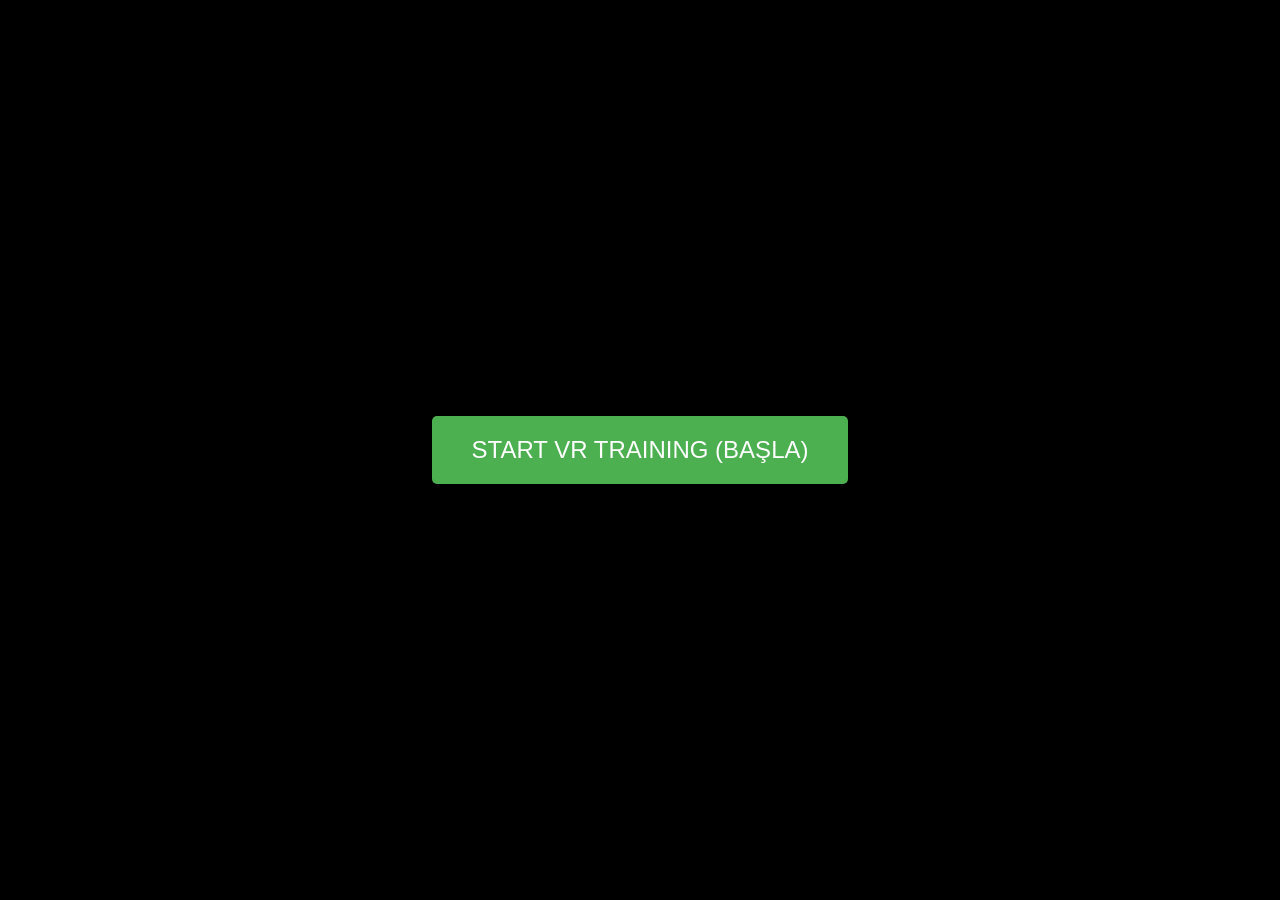
==== index.html @ 863979d7 "Add files via upload" ====
<!doctype html>
<html lang="en">
  <head>
    <meta charset="UTF-8" />
    <meta name="viewport" content="width=device-width, initial-scale=1.0, user-scalable=no" />
	<title>VR Shooting Simulator</title>
	<style>
	body { margin: 0; overflow: hidden; background: #000; font-family: sans-serif; }
	canvas { display: block; width: 100vw; height: 100vh; }
	#overlay { position: absolute; top: 0; left: 0; width: 100%; height: 100%; display: flex; 
justify-content: center; align-items: center;  background: rgba(0,0,0,0.8); color: white; z-index: 10; }
	button {
padding: 20px 40px; font-size: 24px; cursor: pointer; background: #4CAF50; color: white; border: none; 
border-radius: 5px; }
	</style>
  </head>

  <body>
    <div id="overlay">
	<button onclick="startVR()">START VR TRAINING (BAŞLA)</button>
    </div>
    
    <canvas id="gameCanvas"></canvas>

    <script>
	let shootInterval = null;
	const canvas = document.getElementById("gameCanvas");
	const ctx = canvas.getContext("2d", { willReadFrequently: true});
	
	const T10_CONFIG = { x: 960, y: 540 };
	let gyro = { x: 0, y: 0 };
	let isRunning = false;

	let ammo = 30;
	let score = 0;
	let targets = [{ x: 200, y: 100, alive: true}, { x: -300, y: 50, alive: true}, { x: 0, y: -150, alive: true}];

	const ASSETS = {
	   bg: new Image(),
	   bulletMark: new Image(),
	   gunshot: new Audio("ak74_shot.mp3") };
	ASSETS.bg.src = "iceland.jpg";
	ASSETS.bg.onload = () => {
	  console.log("Surat ustunlikli yuklendi!"); };
	ASSETS.bg.onerror = () => {
	  console.error("Surat tapylmady!"); };
	ASSETS.bulletMark.src = "bullet_mark.png";

	function resize() {
	   canvas.width = window.innerWidth;
	   canvas.height = window.innerHeight; }
	window.addEventListener('resize', resize);
	resize();

	async function startVR() {
		if (window.DeviceOrientationEvent && DeviceOrientationEvent.requestPermission) {
		DeviceOrientationEvent.requestPermission().then(response => {
		if (response == 'granted') {
		}
	}).catch(console.error); }

		document.getElementById("overlay").style.display = "none";
		isRunning = true;
		window.addEventListener('deviceorientation', (event) =>
	{
		if (!isRunning) return;

		let x, y;

		if (window.innerWidth > window.innerHeight) {

		x = (event.beta - 45) * 12;
		y = -event.gamma * 12; } else {

		x = event.gamma * 12;
		y = (event.beta - 45) * 12; }

		gyro.x = x;
		gyro.y = y; 
}, true);

		animate(); }

	function fire() {
		if (!isRunning || ammo <= 0) {
			if (ammo <= 0)
		console.log("Recharge! (Perezaryadka!)"); return; }

	ammo--;
		ASSETS.gunshot.currentTime = 0;
		ASSETS.gunshot.play();
		gyro.y -= 4; 

	targets.forEach(t => {
		if (t.alive) {
	let dist = Math.sqrt(Math.pow(t.x - gyro.x, 2) + Math.pow(t.y - gyro.y, 2));
		if (dist < 40) {
		t.alive = false;
		score++;
		console.log("HIT! Score: " + score); }
		}
	});
}
	const startShooting = (e) => {
		if (!isRunning) return;
		fire();
		shootInterval = setInterval(fire, 110); };

	const stopShooting = () => {
		clearInterval(shootInterval); };

	window.addEventListener('mousedown', startShooting);
	window.addEventListener('mouseup', stopShooting);

	window.addEventListener('touchstart', startShooting);
	window.addEventListener('touchend', stopShooting);

	function drawScene(offsetX, eyeOffset) {
	const viewX = (typeof gyro !== 'undefined' && gyro.x) ? gyro.x : 0;
	const viewY = (typeof gyro !== 'undefined' && gyro.y) ? gyro.y : 0;

	letviewX = gyro.x || 0;
	letviewY = gyro.y || 0;

		const w = canvas.width / 2;
		const h = canvas.height;

		ctx.save();
		ctx.beginPath();
		ctx.rect(offsetX, 0, w, h);
		ctx.clip();

	const z = 1.5;

	ctx.drawImage(ASSETS.bg, offsetX - (w * z - w) / 2 + viewX + eyeOffset,
	-(h * z - h) / 2 + viewY,
	w * z, h * z );

	targets.forEach(t => {
	if (t.alive) {
	  ctx.fillStyle = "white";
	  ctx.strokeStyle = "red";
	  ctx.lineWidth = 5;

	let tx = offsetX + w/2 + t.x - viewX;
	let ty = h/2 + t.y - viewY;

	ctx.beginPath();
	ctx.arc(tx, ty, 20, 0, Math.PI * 2);
	ctx.fill();
	ctx.stroke(); }
});

	ctx.fillStyle = "red";
	ctx.beginPath();
	ctx.arc(offsetX + w / 2, h / 2, 5, 0, Math.PI * 2);
	ctx.fill();

	ctx.fillStyle = "yellow";
	ctx.font = "20px Arial";
	ctx.fillText("AMMO: " + ammo, offsetX + 20, 40);
	ctx.fillText("SCORE: " + score, offsetX + 20, 70);

	ctx.restore();
	}

	
	
	function animate() {
		if (!isRunning) return;
		ctx.clearRect(0, 0, canvas.width, canvas.height);

	drawScene(0, -8);
	drawScene(canvas.width / 2, 8);

	ctx.fillStyle = "black";
	ctx.fillRect(canvas.width / 2 - 2, 0, 4, canvas.height);

	requestAnimationFrame(animate);
	}
	
	window.addEventListener('mousemove', (e) => {
	  if (isRunning) {
	  gyro.x = (e.clientX - window.innerWidth / 2) * 1;
	  gyro.y = (e.clientY - window.innerHeight / 2) * 1; }
	});

    </script>
  </body>
</html>
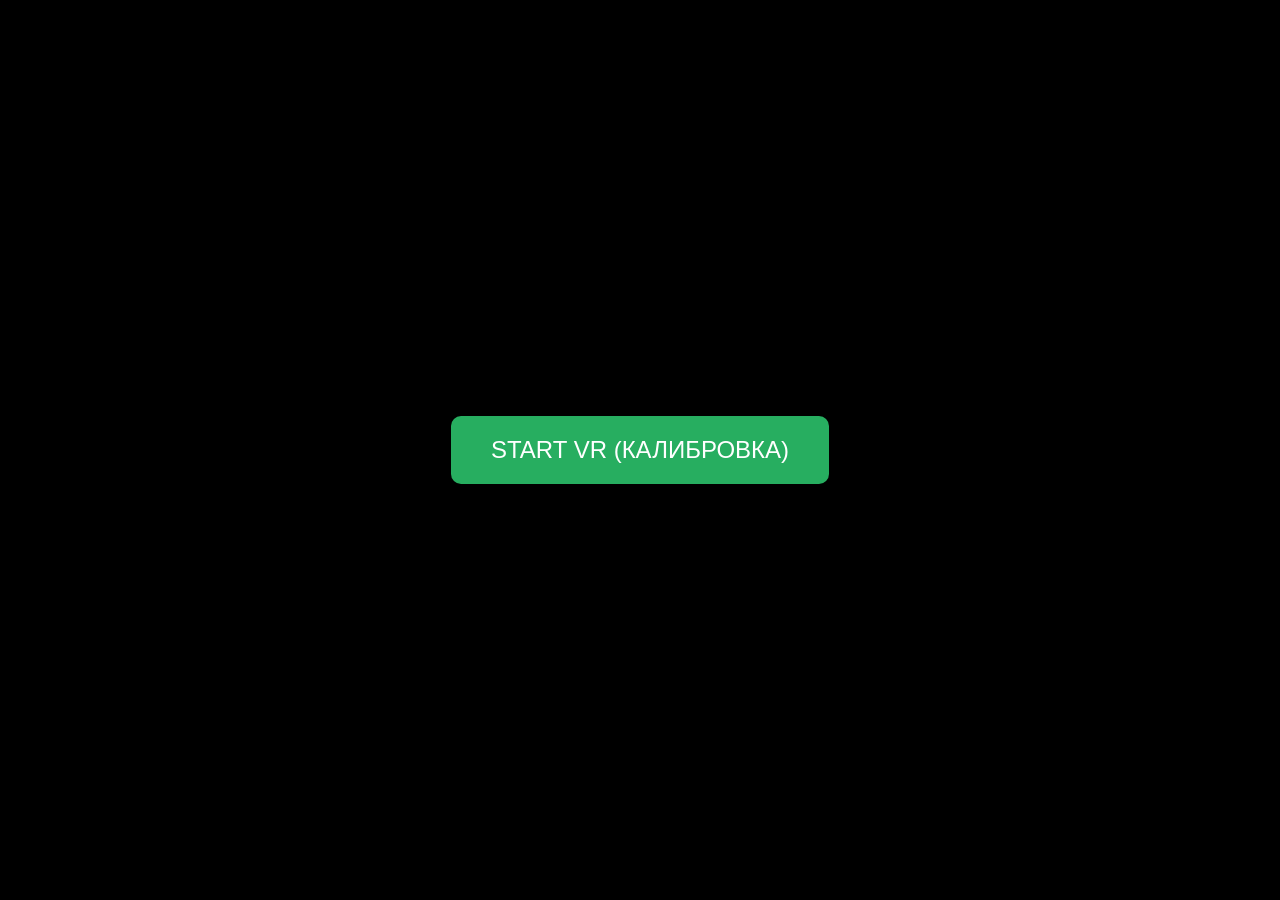
==== commit 64226910: "Update index.html" ====
--- a/index.html
+++ b/index.html
@@ -1,190 +1,174 @@
-<!doctype html>
-<html lang="en">
-  <head>
-    <meta charset="UTF-8" />
-    <meta name="viewport" content="width=device-width, initial-scale=1.0, user-scalable=no" />
-	<title>VR Shooting Simulator</title>
-	<style>
-	body { margin: 0; overflow: hidden; background: #000; font-family: sans-serif; }
-	canvas { display: block; width: 100vw; height: 100vh; }
-	#overlay { position: absolute; top: 0; left: 0; width: 100%; height: 100%; display: flex; 
-justify-content: center; align-items: center;  background: rgba(0,0,0,0.8); color: white; z-index: 10; }
-	button {
-padding: 20px 40px; font-size: 24px; cursor: pointer; background: #4CAF50; color: white; border: none; 
-border-radius: 5px; }
-	</style>
-  </head>
+<!DOCTYPE html>
+<html lang="ru">
+<head>
+    <meta charset="UTF-8">
+    <meta name="viewport" content="width=device-width, initial-scale=1.0, user-scalable=no">
+    <title>VR Shooting Gallery</title>
+    <style>
+        body { margin: 0; overflow: hidden; background: black; color: white; font-family: sans-serif; }
+        canvas { display: block; }
+        #overlay {
+            position: fixed; top: 0; left: 0; width: 100%; height: 100%;
+            background: rgba(0,0,0,0.8); display: flex;
+            align-items: center; justify-content: center; z-index: 100;
+        }
+        #startButton {
+            padding: 20px 40px; font-size: 24px; cursor: pointer;
+            background: #27ae60; color: white; border: none; border-radius: 10px;
+        }
+    </style>
+</head>
+<body>
 
-  <body>
-    <div id="overlay">
-	<button onclick="startVR()">START VR TRAINING (BAŞLA)</button>
-    </div>
-    
-    <canvas id="gameCanvas"></canvas>
+<div id="overlay">
+    <button id="startButton">START VR (КАЛИБРОВКА)</button>
+</div>
+<canvas id="gameCanvas"></canvas>
 
-    <script>
-	let shootInterval = null;
-	const canvas = document.getElementById("gameCanvas");
-	const ctx = canvas.getContext("2d", { willReadFrequently: true});
-	
-	const T10_CONFIG = { x: 960, y: 540 };
-	let gyro = { x: 0, y: 0 };
-	let isRunning = false;
+<script>
+    const canvas = document.getElementById("gameCanvas");
+    const ctx = canvas.getContext("2d");
 
-	let ammo = 30;
-	let score = 0;
-	let targets = [{ x: 200, y: 100, alive: true}, { x: -300, y: 50, alive: true}, { x: 0, y: -150, alive: true}];
+    let isRunning = false;
+    let baseBeta = 0; // Переменная для калибровки
+    let calibrated = false;
 
-	const ASSETS = {
-	   bg: new Image(),
-	   bulletMark: new Image(),
-	   gunshot: new Audio("ak74_shot.mp3") };
-	ASSETS.bg.src = "iceland.jpg";
-	ASSETS.bg.onload = () => {
-	  console.log("Surat ustunlikli yuklendi!"); };
-	ASSETS.bg.onerror = () => {
-	  console.error("Surat tapylmady!"); };
-	ASSETS.bulletMark.src = "bullet_mark.png";
+    // Ресурсы
+    const ASSETS = {
+        bg: new Image(),
+        aim: new Image()
+    };
+    ASSETS.bg.src = "Iceland.jpg"; // Проверь регистр! Должно совпадать с GitHub
+    ASSETS.aim.src = "aim.png"; // Файл прицела (если есть)
 
-	function resize() {
-	   canvas.width = window.innerWidth;
-	   canvas.height = window.innerHeight; }
-	window.addEventListener('resize', resize);
-	resize();
+    // Данные гироскопа
+    let gyro = { x: 0, y: 0 };
+    // Чувствительность (можно менять)
+    const sensitivity = 15; 
 
-	async function startVR() {
-		if (window.DeviceOrientationEvent && DeviceOrientationEvent.requestPermission) {
-		DeviceOrientationEvent.requestPermission().then(response => {
-		if (response == 'granted') {
-		}
-	}).catch(console.error); }
+    // Функция изменения размера canvas
+    function resize() {
+        canvas.width = window.innerWidth;
+        canvas.height = window.innerHeight;
+    }
+    window.addEventListener('resize', resize);
+    resize();
 
-		document.getElementById("overlay").style.display = "none";
-		isRunning = true;
-		window.addEventListener('deviceorientation', (event) =>
-	{
-		if (!isRunning) return;
+    // --- ФУНКЦИЯ КАЛИБРОВКИ И СТАРТА VR ---
+    async function startVR() {
+        // 1. Запрос разрешения на доступ к датчикам (для iOS и современных Android)
+        if (window.DeviceOrientationEvent && DeviceOrientationEvent.requestPermission) {
+            try {
+                const response = await DeviceOrientationEvent.requestPermission();
+                if (response !== 'granted') {
+                    alert("Для игры нужен доступ к гироскопу!");
+                    return;
+                }
+            } catch (error) { console.error(error); }
+        }
 
-		let x, y;
+        // 2. Скрываем заставку и запускаем игру
+        document.getElementById("overlay").style.display = "none";
+        isRunning = true;
+        calibrated = false; // Сбрасываем калибровку для нового старта
 
-		if (window.innerWidth > window.innerHeight) {
+        // 3. Обработка поворота телефона
+        window.addEventListener('deviceorientation', (event) => {
+            if (!isRunning) return;
 
-		x = (event.beta - 45) * 12;
-		y = -event.gamma * 12; } else {
+            // КАЛИБРОВКА (Первое срабатывание датчика): Запоминаем текущий наклон как центр
+            if (!calibrated) {
+                baseBeta = event.beta; // Запоминаем, как пользователь держит телефон в руках
+                calibrated = true;
+                console.log("Калибровка завершена. Центр на beta:", baseBeta);
+                return;
+            }
 
-		x = event.gamma * 12;
-		y = (event.beta - 45) * 12; }
+            let x, y;
 
-		gyro.x = x;
-		gyro.y = y; 
-}, true);
+            // Вычисляем отклонение от начального положения (базы)
+            let offsetBeta = event.beta - baseBeta;
+            let offsetGamma = event.gamma;
 
-		animate(); }
+            // Проверяем ориентацию (горизонтально/вертикально)
+            if (window.innerWidth > window.innerHeight) {
+                // ЛАНДШАФТ (на боку)
+                // Теперь наклон вперед-назад (beta) управляет движением влево-вправо
+                x = offsetBeta * sensitivity;
+                // А наклон влево-вправо (gamma) управляет движением вверх-вниз
+                y = -offsetGamma * sensitivity; 
+            } else {
+                // ПОРТРЕТ (вертикально)
+                x = offsetGamma * sensitivity;
+                y = offsetBeta * sensitivity;
+            }
 
-	function fire() {
-		if (!isRunning || ammo <= 0) {
-			if (ammo <= 0)
-		console.log("Recharge! (Perezaryadka!)"); return; }
+            // Применяем к переменным gyro
+            gyro.x = x;
+            gyro.y = y;
 
-	ammo--;
-		ASSETS.gunshot.currentTime = 0;
-		ASSETS.gunshot.play();
-		gyro.y -= 4; 
+        }, true);
 
-	targets.forEach(t => {
-		if (t.alive) {
-	let dist = Math.sqrt(Math.pow(t.x - gyro.x, 2) + Math.pow(t.y - gyro.y, 2));
-		if (dist < 40) {
-		t.alive = false;
-		score++;
-		console.log("HIT! Score: " + score); }
-		}
-	});
-}
-	const startShooting = (e) => {
-		if (!isRunning) return;
-		fire();
-		shootInterval = setInterval(fire, 110); };
+        animate();
+    }
 
-	const stopShooting = () => {
-		clearInterval(shootInterval); };
+    // --- ОСНОВНОЙ ЦИКЛ РИСОВАНИЯ (ANIMATE) ---
+    function animate() {
+        if (!isRunning) return;
 
-	window.addEventListener('mousedown', startShooting);
-	window.addEventListener('mouseup', stopShooting);
+        ctx.clearRect(0, 0, canvas.width, canvas.height);
 
-	window.addEventListener('touchstart', startShooting);
-	window.addEventListener('touchend', stopShooting);
+        // --- ИСПРАВЛЕНИЕ: МЕНЬШИЙ МАСШТАБ КАРТИНКИ ---
+        // Задаем масштаб фона (например, 80% от размера экрана)
+        // Чтобы картинка была меньше, уменьши это число (например, 0.5)
+        const scaleFactor = 0.8; 
+        
+        // Вычисляем размеры фона
+        const bgWidth = canvas.width * scaleFactor;
+        const bgHeight = (canvas.width / canvas.height) * bgWidth; // Сохраняем пропорции
 
-	function drawScene(offsetX, eyeOffset) {
-	const viewX = (typeof gyro !== 'undefined' && gyro.x) ? gyro.x : 0;
-	const viewY = (typeof gyro !== 'undefined' && gyro.y) ? gyro.y : 0;
+        // Вычисляем центр экрана
+        const centerX = canvas.width / 2;
+        const centerY = canvas.height / 2;
 
-	letviewX = gyro.x || 0;
-	letviewY = gyro.y || 0;
+        // Рисуем фон, смещая его на значения гироскопа
+        // Применяем `-gyro.x` и `-gyro.y` для эффекта VR (камера движется против телефона)
+        const drawX = (centerX - bgWidth / 2) - gyro.x;
+        const drawY = (centerY - bgHeight / 2) - gyro.y;
 
-		const w = canvas.width / 2;
-		const h = canvas.height;
+        // Рисуем уменьшенный фон
+        if (ASSETS.bg.complete) {
+            ctx.drawImage(ASSETS.bg, drawX, drawY, bgWidth, bgHeight);
+        } else {
+            // Если картинка не загрузилась, рисуем серый фон для теста
+            ctx.fillStyle = "#333";
+            ctx.fillRect(drawX, drawY, bgWidth, bgHeight);
+        }
 
-		ctx.save();
-		ctx.beginPath();
-		ctx.rect(offsetX, 0, w, h);
-		ctx.clip();
+        // Рисуем прицел в центре экрана (не движется)
+        const aimSize = 30;
+        if (ASSETS.aim.complete) {
+            ctx.drawImage(ASSETS.aim, centerX - aimSize/2, centerY - aimSize/2, aimSize, aimSize);
+        } else {
+            // Запасной красный прицел, если aim.png нет
+            ctx.fillStyle = "red";
+            ctx.beginPath();
+            ctx.arc(centerX, centerY, 5, 0, Math.PI * 2);
+            ctx.fill();
+        }
 
-	const z = 1.5;
+        // Рисуем текст (AMMO, SCORE)
+        ctx.fillStyle = "yellow";
+        ctx.font = "20px Arial";
+        ctx.fillText("AMMO: ∞", 20, 30); // Заглушка, замени на свои переменные ammo
+        ctx.fillText("SCORE: 0", 20, 60); // Заглушка, замени на свои переменные score
 
-	ctx.drawImage(ASSETS.bg, offsetX - (w * z - w) / 2 + viewX + eyeOffset,
-	-(h * z - h) / 2 + viewY,
-	w * z, h * z );
+        requestAnimationFrame(animate);
+    }
 
-	targets.forEach(t => {
-	if (t.alive) {
-	  ctx.fillStyle = "white";
-	  ctx.strokeStyle = "red";
-	  ctx.lineWidth = 5;
+    // Запуск по кнопке
+    document.getElementById("startButton").addEventListener("click", startVR);
 
-	let tx = offsetX + w/2 + t.x - viewX;
-	let ty = h/2 + t.y - viewY;
-
-	ctx.beginPath();
-	ctx.arc(tx, ty, 20, 0, Math.PI * 2);
-	ctx.fill();
-	ctx.stroke(); }
-});
-
-	ctx.fillStyle = "red";
-	ctx.beginPath();
-	ctx.arc(offsetX + w / 2, h / 2, 5, 0, Math.PI * 2);
-	ctx.fill();
-
-	ctx.fillStyle = "yellow";
-	ctx.font = "20px Arial";
-	ctx.fillText("AMMO: " + ammo, offsetX + 20, 40);
-	ctx.fillText("SCORE: " + score, offsetX + 20, 70);
-
-	ctx.restore();
-	}
-
-	
-	
-	function animate() {
-		if (!isRunning) return;
-		ctx.clearRect(0, 0, canvas.width, canvas.height);
-
-	drawScene(0, -8);
-	drawScene(canvas.width / 2, 8);
-
-	ctx.fillStyle = "black";
-	ctx.fillRect(canvas.width / 2 - 2, 0, 4, canvas.height);
-
-	requestAnimationFrame(animate);
-	}
-	
-	window.addEventListener('mousemove', (e) => {
-	  if (isRunning) {
-	  gyro.x = (e.clientX - window.innerWidth / 2) * 1;
-	  gyro.y = (e.clientY - window.innerHeight / 2) * 1; }
-	});
-
-    </script>
-  </body>
+</script>
+</body>
 </html>
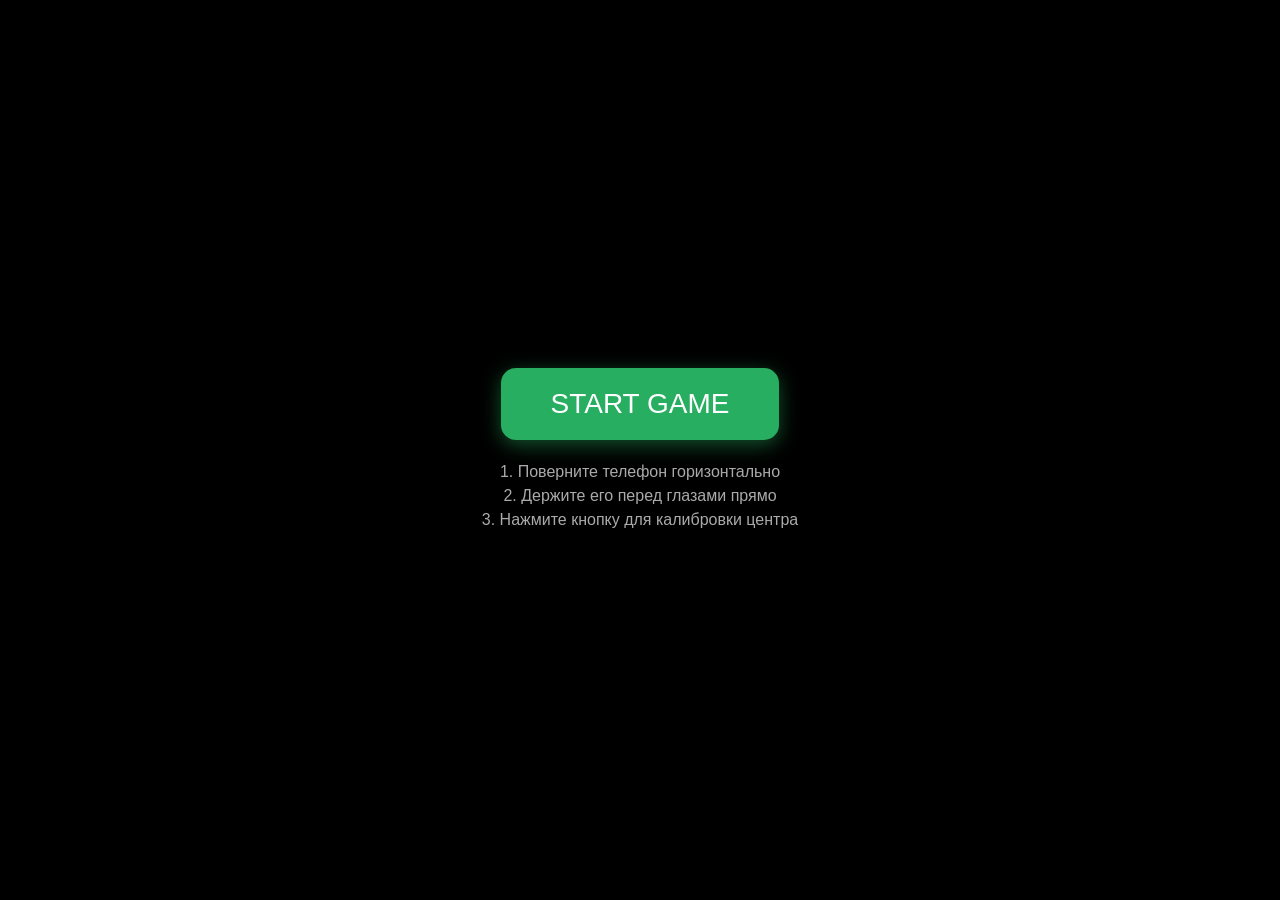
==== commit 6785c48a: "Update index.html" ====
--- a/index.html
+++ b/index.html
@@ -5,23 +5,31 @@
     <meta name="viewport" content="width=device-width, initial-scale=1.0, user-scalable=no">
     <title>VR Shooting Gallery</title>
     <style>
-        body { margin: 0; overflow: hidden; background: black; color: white; font-family: sans-serif; }
+        body { margin: 0; overflow: hidden; background: #000; color: white; font-family: 'Arial', sans-serif; }
         canvas { display: block; }
         #overlay {
             position: fixed; top: 0; left: 0; width: 100%; height: 100%;
-            background: rgba(0,0,0,0.8); display: flex;
+            background: rgba(0,0,0,0.9); display: flex; flex-direction: column;
             align-items: center; justify-content: center; z-index: 100;
         }
         #startButton {
-            padding: 20px 40px; font-size: 24px; cursor: pointer;
-            background: #27ae60; color: white; border: none; border-radius: 10px;
+            padding: 20px 50px; font-size: 28px; cursor: pointer;
+            background: #27ae60; color: white; border: none; border-radius: 15px;
+            box-shadow: 0 5px 20px rgba(46, 204, 113, 0.4); transition: 0.3s;
         }
+        #startButton:active { transform: scale(0.95); }
+        .instructions { margin-top: 20px; color: #aaa; text-align: center; line-height: 1.5; }
     </style>
 </head>
 <body>
 
 <div id="overlay">
-    <button id="startButton">START VR (КАЛИБРОВКА)</button>
+    <button id="startButton">START GAME</button>
+    <div class="instructions">
+        1. Поверните телефон горизонтально<br>
+        2. Держите его перед глазами прямо<br>
+        3. Нажмите кнопку для калибровки центра
+    </div>
 </div>
 <canvas id="gameCanvas"></canvas>
 
@@ -29,24 +37,21 @@
     const canvas = document.getElementById("gameCanvas");
     const ctx = canvas.getContext("2d");
 
+    // Игровые переменные
     let isRunning = false;
-    let baseBeta = 0; // Переменная для калибровки
-    let calibrated = false;
+    let ammo = 30;
+    let score = 0;
+    let baseBeta = null; 
+    let gyro = { x: 0, y: 0 };
+    const sensitivity = 18; // Скорость движения камеры
 
     // Ресурсы
     const ASSETS = {
         bg: new Image(),
-        aim: new Image()
+        gunshot: new Audio("ak74_shot.mp3") // Убедись, что файл есть на GitHub
     };
-    ASSETS.bg.src = "Iceland.jpg"; // Проверь регистр! Должно совпадать с GitHub
-    ASSETS.aim.src = "aim.png"; // Файл прицела (если есть)
+    ASSETS.bg.src = "iceland.jpg"; 
 
-    // Данные гироскопа
-    let gyro = { x: 0, y: 0 };
-    // Чувствительность (можно менять)
-    const sensitivity = 15; 
-
-    // Функция изменения размера canvas
     function resize() {
         canvas.width = window.innerWidth;
         canvas.height = window.innerHeight;
@@ -54,121 +59,118 @@
     window.addEventListener('resize', resize);
     resize();
 
-    // --- ФУНКЦИЯ КАЛИБРОВКИ И СТАРТА VR ---
+    // Функция стрельбы
+    function fire() {
+        if (!isRunning || ammo <= 0) {
+            if (ammo <= 0) console.log("Recharge! (Perezaryadka!)");
+            return;
+        }
+        ammo--;
+        
+        // Звук выстрела
+        ASSETS.gunshot.currentTime = 0;
+        ASSETS.gunshot.play().catch(() => {});
+
+        // Простая логика попадания (если прицел близко к центру - даем очки)
+        // В будущем здесь можно добавить проверку попадания в мишени
+        score += 1; 
+    }
+
+    // Клик по экрану для стрельбы
+    window.addEventListener('click', (e) => {
+        if (isRunning && e.target.id !== 'startButton') fire();
+    });
+
     async function startVR() {
-        // 1. Запрос разрешения на доступ к датчикам (для iOS и современных Android)
         if (window.DeviceOrientationEvent && DeviceOrientationEvent.requestPermission) {
             try {
                 const response = await DeviceOrientationEvent.requestPermission();
-                if (response !== 'granted') {
-                    alert("Для игры нужен доступ к гироскопу!");
-                    return;
-                }
-            } catch (error) { console.error(error); }
+                if (response !== 'granted') return;
+            } catch (e) { console.error(e); }
         }
 
-        // 2. Скрываем заставку и запускаем игру
         document.getElementById("overlay").style.display = "none";
         isRunning = true;
-        calibrated = false; // Сбрасываем калибровку для нового старта
+        baseBeta = null; // Сброс калибровки
 
-        // 3. Обработка поворота телефона
         window.addEventListener('deviceorientation', (event) => {
             if (!isRunning) return;
 
-            // КАЛИБРОВКА (Первое срабатывание датчика): Запоминаем текущий наклон как центр
-            if (!calibrated) {
-                baseBeta = event.beta; // Запоминаем, как пользователь держит телефон в руках
-                calibrated = true;
-                console.log("Калибровка завершена. Центр на beta:", baseBeta);
-                return;
+            // Калибровка: запоминаем наклон в момент нажатия кнопки
+            if (baseBeta === null) {
+                baseBeta = event.beta;
             }
 
-            let x, y;
+            let deltaBeta = event.beta - baseBeta;
 
-            // Вычисляем отклонение от начального положения (базы)
-            let offsetBeta = event.beta - baseBeta;
-            let offsetGamma = event.gamma;
-
-            // Проверяем ориентацию (горизонтально/вертикально)
+            // Горизонтальный режим
             if (window.innerWidth > window.innerHeight) {
-                // ЛАНДШАФТ (на боку)
-                // Теперь наклон вперед-назад (beta) управляет движением влево-вправо
-                x = offsetBeta * sensitivity;
-                // А наклон влево-вправо (gamma) управляет движением вверх-вниз
-                y = -offsetGamma * sensitivity; 
+                gyro.x = deltaBeta * sensitivity;
+                gyro.y = -event.gamma * sensitivity; 
             } else {
-                // ПОРТРЕТ (вертикально)
-                x = offsetGamma * sensitivity;
-                y = offsetBeta * sensitivity;
+                // Вертикальный режим
+                gyro.x = event.gamma * sensitivity;
+                gyro.y = deltaBeta * sensitivity;
             }
-
-            // Применяем к переменным gyro
-            gyro.x = x;
-            gyro.y = y;
-
         }, true);
 
         animate();
     }
 
-    // --- ОСНОВНОЙ ЦИКЛ РИСОВАНИЯ (ANIMATE) ---
     function animate() {
         if (!isRunning) return;
 
-        ctx.clearRect(0, 0, canvas.width, canvas.height);
+        // Фон
+        ctx.fillStyle = "black";
+        ctx.fillRect(0, 0, canvas.width, canvas.height);
 
-        // --- ИСПРАВЛЕНИЕ: МЕНЬШИЙ МАСШТАБ КАРТИНКИ ---
-        // Задаем масштаб фона (например, 80% от размера экрана)
-        // Чтобы картинка была меньше, уменьши это число (например, 0.5)
-        const scaleFactor = 0.8; 
-        
-        // Вычисляем размеры фона
-        const bgWidth = canvas.width * scaleFactor;
-        const bgHeight = (canvas.width / canvas.height) * bgWidth; // Сохраняем пропорции
+        // МАСШТАБ КАРТИНКИ: 0.6 (60% экрана) - можно менять
+        const bgScale = 0.6; 
+        const drawWidth = canvas.width * bgScale;
+        const drawHeight = (ASSETS.bg.height / ASSETS.bg.width) * drawWidth;
 
-        // Вычисляем центр экрана
-        const centerX = canvas.width / 2;
-        const centerY = canvas.height / 2;
+        const centerY = (canvas.height - drawHeight) / 2;
+        const halfWidth = canvas.width / 2;
 
-        // Рисуем фон, смещая его на значения гироскопа
-        // Применяем `-gyro.x` и `-gyro.y` для эффекта VR (камера движется против телефона)
-        const drawX = (centerX - bgWidth / 2) - gyro.x;
-        const drawY = (centerY - bgHeight / 2) - gyro.y;
+        if (ASSETS.bg.complete) {
+            // Рисуем для двух глаз (VR эффект)
+            
+            // Левый глаз
+            ctx.save();
+            ctx.beginPath(); ctx.rect(0, 0, halfWidth, canvas.height); ctx.clip();
+            ctx.drawImage(ASSETS.bg, (halfWidth/2 - drawWidth/2) - gyro.x, centerY - gyro.y, drawWidth, drawHeight);
+            ctx.restore();
 
-        // Рисуем уменьшенный фон
-        if (ASSETS.bg.complete) {
-            ctx.drawImage(ASSETS.bg, drawX, drawY, bgWidth, bgHeight);
-        } else {
-            // Если картинка не загрузилась, рисуем серый фон для теста
-            ctx.fillStyle = "#333";
-            ctx.fillRect(drawX, drawY, bgWidth, bgHeight);
+            // Правый глаз
+            ctx.save();
+            ctx.beginPath(); ctx.rect(halfWidth, 0, halfWidth, canvas.height); ctx.clip();
+            ctx.drawImage(ASSETS.bg, (halfWidth + halfWidth/2 - drawWidth/2) - gyro.x, centerY - gyro.y, drawWidth, drawHeight);
+            ctx.restore();
         }
 
-        // Рисуем прицел в центре экрана (не движется)
-        const aimSize = 30;
-        if (ASSETS.aim.complete) {
-            ctx.drawImage(ASSETS.aim, centerX - aimSize/2, centerY - aimSize/2, aimSize, aimSize);
-        } else {
-            // Запасной красный прицел, если aim.png нет
+        // Интерфейс и прицелы
+        const eyeCenters = [canvas.width * 0.25, canvas.width * 0.75];
+        
+        eyeCenters.forEach(centerX => {
+            // Прицел
             ctx.fillStyle = "red";
             ctx.beginPath();
-            ctx.arc(centerX, centerY, 5, 0, Math.PI * 2);
+            ctx.arc(centerX, canvas.height / 2, 5, 0, Math.PI * 2);
             ctx.fill();
-        }
 
-        // Рисуем текст (AMMO, SCORE)
-        ctx.fillStyle = "yellow";
-        ctx.font = "20px Arial";
-        ctx.fillText("AMMO: ∞", 20, 30); // Заглушка, замени на свои переменные ammo
-        ctx.fillText("SCORE: 0", 20, 60); // Заглушка, замени на свои переменные score
+            // Текст (AMMO и SCORE)
+            ctx.fillStyle = "yellow";
+            ctx.font = "bold 20px Arial";
+            ctx.fillText("AMMO: " + ammo, centerX - 100, 40);
+            ctx.fillText("SCORE: " + score, centerX - 100, 70);
+        });
 
         requestAnimationFrame(animate);
     }
 
-    // Запуск по кнопке
     document.getElementById("startButton").addEventListener("click", startVR);
+</script>
 
-</script>
 </body>
 </html>
+
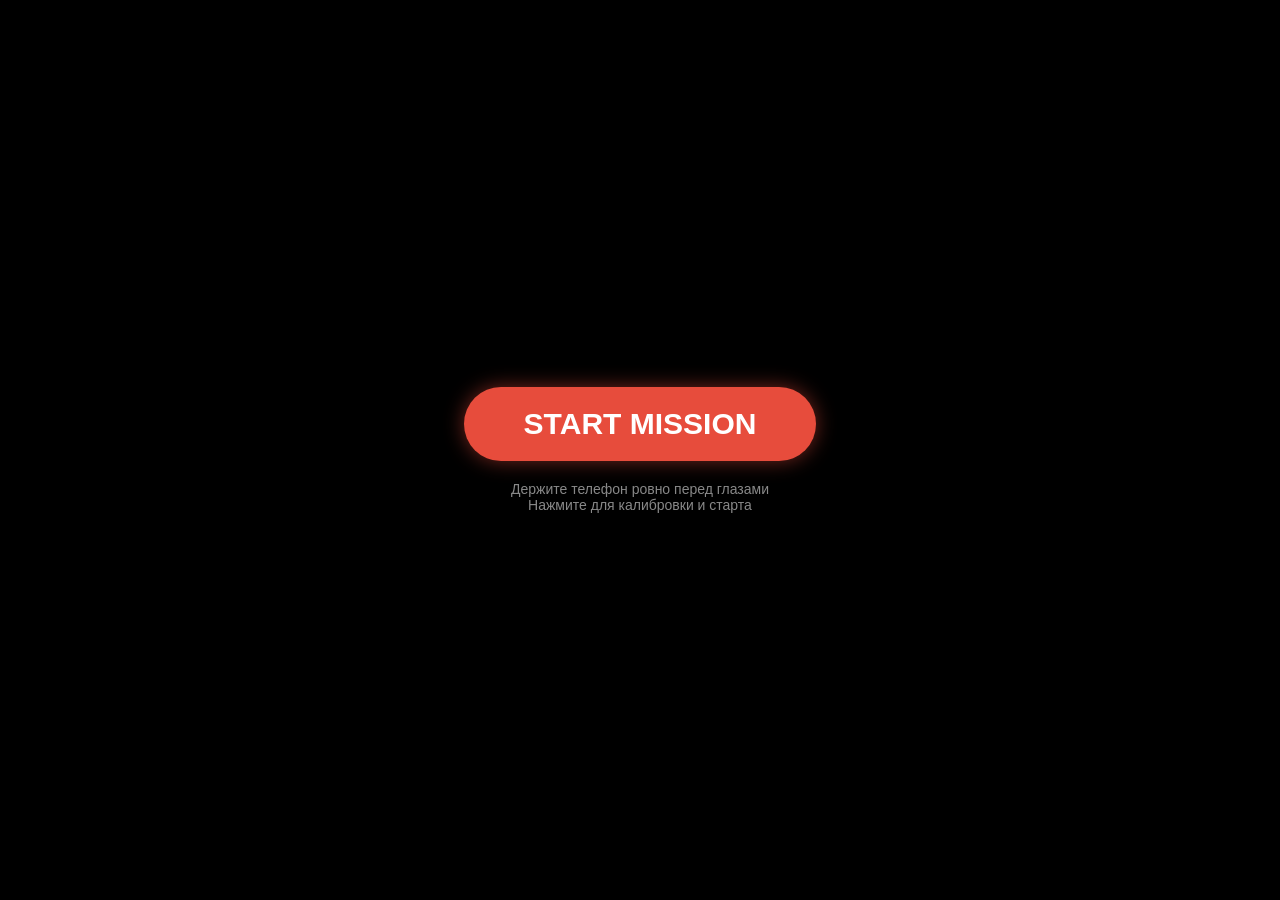
==== commit 13143a2e: "Update index.html" ====
--- a/index.html
+++ b/index.html
@@ -3,9 +3,9 @@
 <head>
     <meta charset="UTF-8">
     <meta name="viewport" content="width=device-width, initial-scale=1.0, user-scalable=no">
-    <title>VR Shooting Gallery</title>
+    <title>VR Elite Shooter</title>
     <style>
-        body { margin: 0; overflow: hidden; background: #000; color: white; font-family: 'Arial', sans-serif; }
+        body { margin: 0; overflow: hidden; background: #000; color: #fff; font-family: 'Arial', sans-serif; }
         canvas { display: block; }
         #overlay {
             position: fixed; top: 0; left: 0; width: 100%; height: 100%;
@@ -13,23 +13,18 @@
             align-items: center; justify-content: center; z-index: 100;
         }
         #startButton {
-            padding: 20px 50px; font-size: 28px; cursor: pointer;
-            background: #27ae60; color: white; border: none; border-radius: 15px;
-            box-shadow: 0 5px 20px rgba(46, 204, 113, 0.4); transition: 0.3s;
-        }
-        #startButton:active { transform: scale(0.95); }
-        .instructions { margin-top: 20px; color: #aaa; text-align: center; line-height: 1.5; }
+            padding: 20px 60px; font-size: 30px; cursor: pointer;
+            background: #e74c3c; color: white; border: none; border-radius: 50px;
+            box-shadow: 0 0 20px rgba(231, 76, 60, 0.5); font-weight: bold;
+        }
+        .info { margin-top: 20px; color: #888; text-align: center; font-size: 14px; }
     </style>
 </head>
 <body>
 
 <div id="overlay">
-    <button id="startButton">START GAME</button>
-    <div class="instructions">
-        1. Поверните телефон горизонтально<br>
-        2. Держите его перед глазами прямо<br>
-        3. Нажмите кнопку для калибровки центра
-    </div>
+    <button id="startButton">START MISSION</button>
+    <div class="info">Держите телефон ровно перед глазами<br>Нажмите для калибровки и старта</div>
 </div>
 <canvas id="gameCanvas"></canvas>
 
@@ -37,20 +32,47 @@
     const canvas = document.getElementById("gameCanvas");
     const ctx = canvas.getContext("2d");
 
-    // Игровые переменные
     let isRunning = false;
+    let score = 0;
     let ammo = 30;
-    let score = 0;
-    let baseBeta = null; 
+    let baseBeta = null;
     let gyro = { x: 0, y: 0 };
-    const sensitivity = 18; // Скорость движения камеры
-
-    // Ресурсы
+    let lastShotTime = 0;
+
+    // Настройки мишеней
+    let targets = [];
+    const targetCount = 5;
+
     const ASSETS = {
         bg: new Image(),
-        gunshot: new Audio("ak74_shot.mp3") // Убедись, что файл есть на GitHub
+        shot: new Audio("ak74_shot.mp3")
     };
-    ASSETS.bg.src = "iceland.jpg"; 
+
+    // Авто-подбор картинки
+    const imgVariants = ["iceland.jpg", "Iceland.jpg", "3_iceland.jpg"];
+    let vIdx = 0;
+    function loadNext() {
+        if (vIdx < imgVariants.length) {
+            ASSETS.bg.src = imgVariants[vIdx++];
+        }
+    }
+    ASSETS.bg.onerror = loadNext;
+    loadNext();
+
+    // Создание мишеней
+    function createTargets() {
+        targets = [];
+        for (let i = 0; i < targetCount; i++) {
+            targets.push({
+                x: (Math.random() - 0.5) * 400,
+                y: (Math.random() - 0.5) * 300,
+                vx: (Math.random() - 0.5) * 2,
+                vy: (Math.random() - 0.5) * 2,
+                size: 20,
+                active: true
+            });
+        }
+    }
 
     function resize() {
         canvas.width = window.innerWidth;
@@ -59,110 +81,116 @@
     window.addEventListener('resize', resize);
     resize();
 
-    // Функция стрельбы
+    // Логика выстрела
     function fire() {
-        if (!isRunning || ammo <= 0) {
-            if (ammo <= 0) console.log("Recharge! (Perezaryadka!)");
-            return;
-        }
+        const now = Date.now();
+        if (!isRunning || ammo <= 0 || (now - lastShotTime) < 250) return;
+        
+        lastShotTime = now;
         ammo--;
-        
-        // Звук выстрела
-        ASSETS.gunshot.currentTime = 0;
-        ASSETS.gunshot.play().catch(() => {});
-
-        // Простая логика попадания (если прицел близко к центру - даем очки)
-        // В будущем здесь можно добавить проверку попадания в мишени
-        score += 1; 
-    }
-
-    // Клик по экрану для стрельбы
-    window.addEventListener('click', (e) => {
+        ASSETS.shot.currentTime = 0;
+        ASSETS.shot.play().catch(()=>{});
+
+        // Проверка попадания (центр экрана)
+        targets.forEach(t => {
+            if (!t.active) return;
+            // Рассчитываем положение мишени относительно центра с учетом гироскопа
+            let dist = Math.sqrt(Math.pow(t.x - gyro.x, 2) + Math.pow(t.y - gyro.y, 2));
+            if (dist < t.size + 10) {
+                t.active = false;
+                score += 10;
+                setTimeout(() => { // Возрождение мишени
+                    t.x = (Math.random() - 0.5) * 400;
+                    t.y = (Math.random() - 0.5) * 300;
+                    t.active = true;
+                }, 2000);
+            }
+        });
+    }
+
+    window.addEventListener('pointerdown', (e) => {
         if (isRunning && e.target.id !== 'startButton') fire();
     });
 
     async function startVR() {
-        if (window.DeviceOrientationEvent && DeviceOrientationEvent.requestPermission) {
-            try {
-                const response = await DeviceOrientationEvent.requestPermission();
-                if (response !== 'granted') return;
-            } catch (e) { console.error(e); }
-        }
-
+        if (window.DeviceOrientationEvent?.requestPermission) {
+            await DeviceOrientationEvent.requestPermission();
+        }
         document.getElementById("overlay").style.display = "none";
+        createTargets();
         isRunning = true;
-        baseBeta = null; // Сброс калибровки
-
-        window.addEventListener('deviceorientation', (event) => {
-            if (!isRunning) return;
-
-            // Калибровка: запоминаем наклон в момент нажатия кнопки
-            if (baseBeta === null) {
-                baseBeta = event.beta;
+        
+        window.addEventListener('deviceorientation', (e) => {
+            if (baseBeta === null) baseBeta = e.beta;
+            let db = e.beta - baseBeta;
+            if (window.innerWidth > window.innerHeight) {
+                gyro.x = db * 15;
+                gyro.y = -e.gamma * 15;
+            } else {
+                gyro.x = e.gamma * 15;
+                gyro.y = db * 15;
             }
-
-            let deltaBeta = event.beta - baseBeta;
-
-            // Горизонтальный режим
-            if (window.innerWidth > window.innerHeight) {
-                gyro.x = deltaBeta * sensitivity;
-                gyro.y = -event.gamma * sensitivity; 
-            } else {
-                // Вертикальный режим
-                gyro.x = event.gamma * sensitivity;
-                gyro.y = deltaBeta * sensitivity;
-            }
-        }, true);
-
+        });
         animate();
     }
 
     function animate() {
         if (!isRunning) return;
-
-        // Фон
-        ctx.fillStyle = "black";
+        ctx.fillStyle = "#000";
         ctx.fillRect(0, 0, canvas.width, canvas.height);
 
-        // МАСШТАБ КАРТИНКИ: 0.6 (60% экрана) - можно менять
-        const bgScale = 0.6; 
-        const drawWidth = canvas.width * bgScale;
-        const drawHeight = (ASSETS.bg.height / ASSETS.bg.width) * drawWidth;
-
-        const centerY = (canvas.height - drawHeight) / 2;
-        const halfWidth = canvas.width / 2;
-
-        if (ASSETS.bg.complete) {
-            // Рисуем для двух глаз (VR эффект)
+        const scale = 0.7;
+        const dw = canvas.width * scale;
+        const dh = (ASSETS.bg.height / ASSETS.bg.width) * dw || dw * 0.6;
+        const half = canvas.width / 2;
+
+        [0, half].forEach(offset => {
+            ctx.save();
+            ctx.beginPath(); ctx.rect(offset, 0, half, canvas.height); ctx.clip();
             
-            // Левый глаз
-            ctx.save();
-            ctx.beginPath(); ctx.rect(0, 0, halfWidth, canvas.height); ctx.clip();
-            ctx.drawImage(ASSETS.bg, (halfWidth/2 - drawWidth/2) - gyro.x, centerY - gyro.y, drawWidth, drawHeight);
+            const cx = offset + half / 2;
+            const cy = canvas.height / 2;
+
+            // Рисуем фон
+            if (ASSETS.bg.complete) {
+                ctx.drawImage(ASSETS.bg, (cx - dw/2) - gyro.x, (cy - dh/2) - gyro.y, dw, dh);
+            }
+
+            // Рисуем мишени
+            targets.forEach(t => {
+                if (!t.active) return;
+                // Движение мишеней
+                if (offset === 0) { // Обновляем физику только один раз за кадр
+                    t.x += t.vx; t.y += t.vy;
+                    if (Math.abs(t.x) > 250) t.vx *= -1;
+                    if (Math.abs(t.y) > 200) t.vy *= -1;
+                }
+
+                ctx.fillStyle = "rgba(255, 0, 0, 0.7)";
+                ctx.strokeStyle = "white";
+                ctx.lineWidth = 2;
+                ctx.beginPath();
+                ctx.arc(cx + t.x - gyro.x, cy + t.y - gyro.y, t.size, 0, Math.PI*2);
+                ctx.fill(); ctx.stroke();
+                
+                // Белый центр мишени
+                ctx.fillStyle = "white";
+                ctx.beginPath();
+                ctx.arc(cx + t.x - gyro.x, cy + t.y - gyro.y, 5, 0, Math.PI*2);
+                ctx.fill();
+            });
+
+            // Прицел
+            ctx.fillStyle = "lime";
+            ctx.beginPath(); ctx.arc(cx, cy, 4, 0, Math.PI*2); ctx.fill();
+            ctx.strokeStyle = "lime"; ctx.strokeRect(cx - 15, cy - 15, 30, 30);
+
+            // Инфо
+            ctx.fillStyle = "yellow";
+            ctx.font = "bold 18px Arial";
+            ctx.fillText("AMMO: " + ammo, offset + 20, 40);
+            ctx.fillText("SCORE: " + score, offset + 20, 70);
             ctx.restore();
-
-            // Правый глаз
-            ctx.save();
-            ctx.beginPath(); ctx.rect(halfWidth, 0, halfWidth, canvas.height); ctx.clip();
-            ctx.drawImage(ASSETS.bg, (halfWidth + halfWidth/2 - drawWidth/2) - gyro.x, centerY - gyro.y, drawWidth, drawHeight);
-            ctx.restore();
-        }
-
-        // Интерфейс и прицелы
-        const eyeCenters = [canvas.width * 0.25, canvas.width * 0.75];
-        
-        eyeCenters.forEach(centerX => {
-            // Прицел
-            ctx.fillStyle = "red";
-            ctx.beginPath();
-            ctx.arc(centerX, canvas.height / 2, 5, 0, Math.PI * 2);
-            ctx.fill();
-
-            // Текст (AMMO и SCORE)
-            ctx.fillStyle = "yellow";
-            ctx.font = "bold 20px Arial";
-            ctx.fillText("AMMO: " + ammo, centerX - 100, 40);
-            ctx.fillText("SCORE: " + score, centerX - 100, 70);
         });
 
         requestAnimationFrame(animate);
@@ -170,7 +198,6 @@
 
     document.getElementById("startButton").addEventListener("click", startVR);
 </script>
-
 </body>
 </html>
 
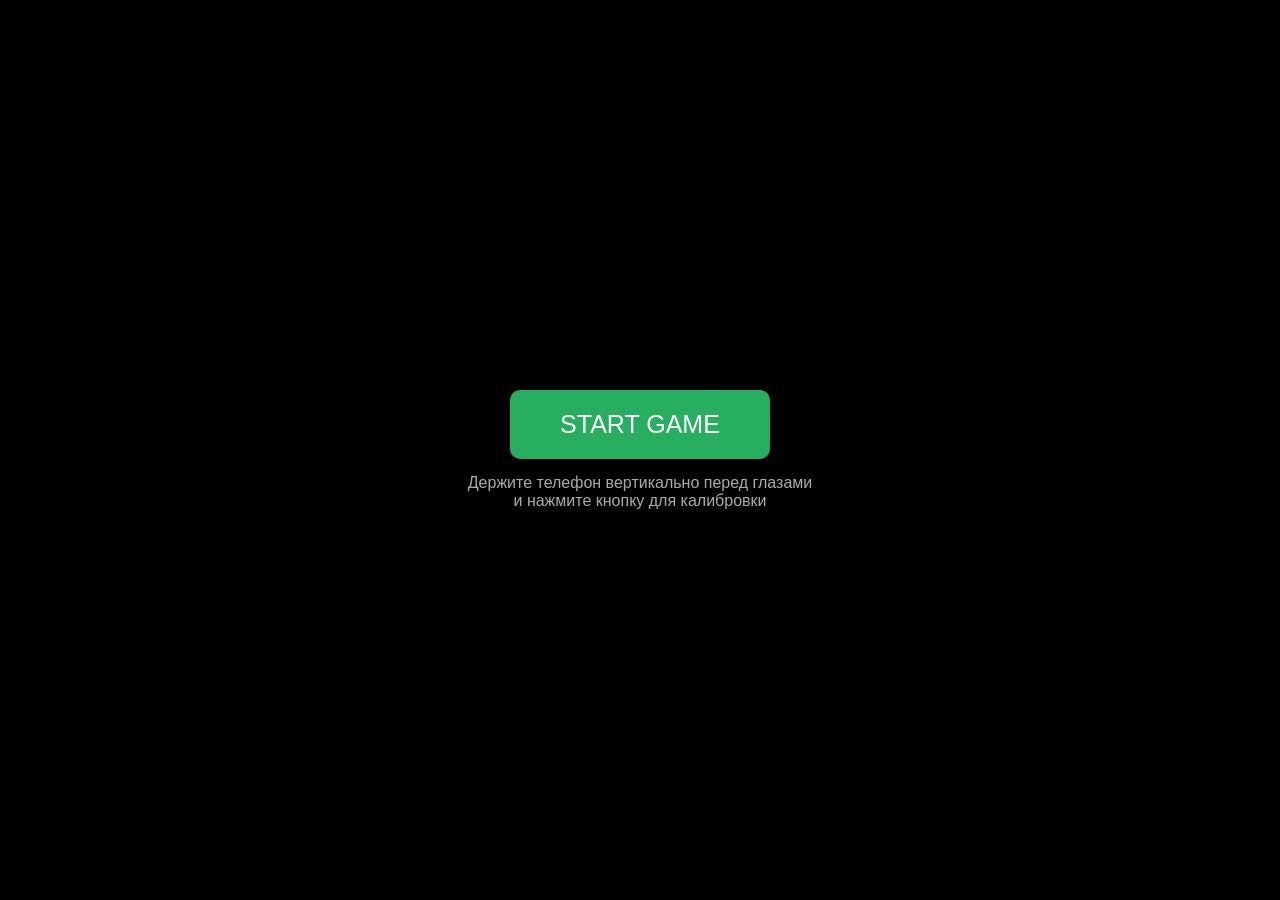
==== commit d0f12989: "Update index.html" ====
--- a/index.html
+++ b/index.html
@@ -3,28 +3,27 @@
 <head>
     <meta charset="UTF-8">
     <meta name="viewport" content="width=device-width, initial-scale=1.0, user-scalable=no">
-    <title>VR Elite Shooter</title>
+    <title>VR Pro Shooter</title>
     <style>
-        body { margin: 0; overflow: hidden; background: #000; color: #fff; font-family: 'Arial', sans-serif; }
+        body { margin: 0; overflow: hidden; background: #000; color: #fff; font-family: sans-serif; }
         canvas { display: block; }
         #overlay {
             position: fixed; top: 0; left: 0; width: 100%; height: 100%;
-            background: rgba(0,0,0,0.9); display: flex; flex-direction: column;
+            background: rgba(0,0,0,0.8); display: flex; flex-direction: column;
             align-items: center; justify-content: center; z-index: 100;
         }
         #startButton {
-            padding: 20px 60px; font-size: 30px; cursor: pointer;
-            background: #e74c3c; color: white; border: none; border-radius: 50px;
-            box-shadow: 0 0 20px rgba(231, 76, 60, 0.5); font-weight: bold;
+            padding: 20px 50px; font-size: 25px; cursor: pointer;
+            background: #27ae60; color: white; border: none; border-radius: 10px;
         }
-        .info { margin-top: 20px; color: #888; text-align: center; font-size: 14px; }
+        .desc { margin-top: 15px; color: #aaa; text-align: center; }
     </style>
 </head>
 <body>
 
 <div id="overlay">
-    <button id="startButton">START MISSION</button>
-    <div class="info">Держите телефон ровно перед глазами<br>Нажмите для калибровки и старта</div>
+    <button id="startButton">START GAME</button>
+    <div class="desc">Держите телефон вертикально перед глазами<br>и нажмите кнопку для калибровки</div>
 </div>
 <canvas id="gameCanvas"></canvas>
 
@@ -35,40 +34,27 @@
     let isRunning = false;
     let score = 0;
     let ammo = 30;
-    let baseBeta = null;
     let gyro = { x: 0, y: 0 };
+    let baseBeta = null; // Точка отсчета для рук
     let lastShotTime = 0;
 
-    // Настройки мишеней
-    let targets = [];
-    const targetCount = 5;
-
+    // Ресурсы
     const ASSETS = {
         bg: new Image(),
         shot: new Audio("ak74_shot.mp3")
     };
+    ASSETS.bg.src = "iceland.jpg"; // Если не сработает, попробуй 3_iceland.jpg
 
-    // Авто-подбор картинки
-    const imgVariants = ["iceland.jpg", "Iceland.jpg", "3_iceland.jpg"];
-    let vIdx = 0;
-    function loadNext() {
-        if (vIdx < imgVariants.length) {
-            ASSETS.bg.src = imgVariants[vIdx++];
-        }
-    }
-    ASSETS.bg.onerror = loadNext;
-    loadNext();
-
-    // Создание мишеней
+    // Мишени
+    let targets = [];
     function createTargets() {
-        targets = [];
-        for (let i = 0; i < targetCount; i++) {
+        for(let i=0; i<5; i++) {
             targets.push({
-                x: (Math.random() - 0.5) * 400,
-                y: (Math.random() - 0.5) * 300,
-                vx: (Math.random() - 0.5) * 2,
-                vy: (Math.random() - 0.5) * 2,
-                size: 20,
+                x: (Math.random()-0.5)*500,
+                y: (Math.random()-0.5)*300,
+                vx: (Math.random()-0.5)*3,
+                vy: (Math.random()-0.5)*3,
+                size: 25,
                 active: true
             });
         }
@@ -81,29 +67,24 @@
     window.addEventListener('resize', resize);
     resize();
 
-    // Логика выстрела
+    // Выстрел
     function fire() {
         const now = Date.now();
-        if (!isRunning || ammo <= 0 || (now - lastShotTime) < 250) return;
-        
+        if (!isRunning || ammo <= 0 || (now - lastShotTime) < 200) return;
         lastShotTime = now;
         ammo--;
         ASSETS.shot.currentTime = 0;
         ASSETS.shot.play().catch(()=>{});
 
-        // Проверка попадания (центр экрана)
+        // Проверка попадания
         targets.forEach(t => {
             if (!t.active) return;
-            // Рассчитываем положение мишени относительно центра с учетом гироскопа
-            let dist = Math.sqrt(Math.pow(t.x - gyro.x, 2) + Math.pow(t.y - gyro.y, 2));
-            if (dist < t.size + 10) {
+            let dx = t.x - gyro.x;
+            let dy = t.y - gyro.y;
+            if (Math.sqrt(dx*dx + dy*dy) < t.size + 10) {
                 t.active = false;
                 score += 10;
-                setTimeout(() => { // Возрождение мишени
-                    t.x = (Math.random() - 0.5) * 400;
-                    t.y = (Math.random() - 0.5) * 300;
-                    t.active = true;
-                }, 2000);
+                setTimeout(() => { t.active = true; t.x = (Math.random()-0.5)*500; }, 2000);
             }
         });
     }
@@ -112,82 +93,71 @@
         if (isRunning && e.target.id !== 'startButton') fire();
     });
 
-    async function startVR() {
+    // Старт и Калибровка
+    document.getElementById("startButton").onclick = async () => {
         if (window.DeviceOrientationEvent?.requestPermission) {
             await DeviceOrientationEvent.requestPermission();
         }
         document.getElementById("overlay").style.display = "none";
         createTargets();
         isRunning = true;
-        
+
         window.addEventListener('deviceorientation', (e) => {
+            // САМОЕ ВАЖНОЕ: запоминаем угол, когда нажали кнопку
             if (baseBeta === null) baseBeta = e.beta;
-            let db = e.beta - baseBeta;
+            
+            let deltaBeta = e.beta - baseBeta; // Смещение относительно рук
+
             if (window.innerWidth > window.innerHeight) {
-                gyro.x = db * 15;
+                gyro.x = deltaBeta * 15;
                 gyro.y = -e.gamma * 15;
             } else {
                 gyro.x = e.gamma * 15;
-                gyro.y = db * 15;
+                gyro.y = deltaBeta * 15;
             }
         });
         animate();
-    }
+    };
 
     function animate() {
         if (!isRunning) return;
-        ctx.fillStyle = "#000";
+        ctx.fillStyle = "black";
         ctx.fillRect(0, 0, canvas.width, canvas.height);
 
-        const scale = 0.7;
+        const scale = 0.6; // Масштаб картинки (60%)
         const dw = canvas.width * scale;
-        const dh = (ASSETS.bg.height / ASSETS.bg.width) * dw || dw * 0.6;
+        const dh = (ASSETS.bg.height / ASSETS.bg.width) * dw || 400;
         const half = canvas.width / 2;
 
         [0, half].forEach(offset => {
             ctx.save();
             ctx.beginPath(); ctx.rect(offset, 0, half, canvas.height); ctx.clip();
-            
-            const cx = offset + half / 2;
-            const cy = canvas.height / 2;
+            const cx = offset + half/2;
+            const cy = canvas.height/2;
 
-            // Рисуем фон
+            // Фон
             if (ASSETS.bg.complete) {
                 ctx.drawImage(ASSETS.bg, (cx - dw/2) - gyro.x, (cy - dh/2) - gyro.y, dw, dh);
             }
 
-            // Рисуем мишени
+            // Мишени
             targets.forEach(t => {
                 if (!t.active) return;
-                // Движение мишеней
-                if (offset === 0) { // Обновляем физику только один раз за кадр
-                    t.x += t.vx; t.y += t.vy;
-                    if (Math.abs(t.x) > 250) t.vx *= -1;
-                    if (Math.abs(t.y) > 200) t.vy *= -1;
-                }
-
-                ctx.fillStyle = "rgba(255, 0, 0, 0.7)";
-                ctx.strokeStyle = "white";
-                ctx.lineWidth = 2;
-                ctx.beginPath();
-                ctx.arc(cx + t.x - gyro.x, cy + t.y - gyro.y, t.size, 0, Math.PI*2);
-                ctx.fill(); ctx.stroke();
+                if (offset === 0) { t.x += t.vx; t.y += t.vy; if(Math.abs(t.x)>300) t.vx*=-1; if(Math.abs(t.y)>200) t.vy*=-1; }
                 
-                // Белый центр мишени
+                ctx.fillStyle = "red";
+                ctx.beginPath(); ctx.arc(cx + t.x - gyro.x, cy + t.y - gyro.y, t.size, 0, 7); ctx.fill();
                 ctx.fillStyle = "white";
-                ctx.beginPath();
-                ctx.arc(cx + t.x - gyro.x, cy + t.y - gyro.y, 5, 0, Math.PI*2);
-                ctx.fill();
+                ctx.beginPath(); ctx.arc(cx + t.x - gyro.x, cy + t.y - gyro.y, 5, 0, 7); ctx.fill();
             });
 
             // Прицел
-            ctx.fillStyle = "lime";
-            ctx.beginPath(); ctx.arc(cx, cy, 4, 0, Math.PI*2); ctx.fill();
-            ctx.strokeStyle = "lime"; ctx.strokeRect(cx - 15, cy - 15, 30, 30);
+            ctx.strokeStyle = "lime"; ctx.lineWidth = 2;
+            ctx.strokeRect(cx - 15, cy - 15, 30, 30);
+            ctx.fillStyle = "lime"; ctx.beginPath(); ctx.arc(cx, cy, 3, 0, 7); ctx.fill();
 
-            // Инфо
-            ctx.fillStyle = "yellow";
-            ctx.font = "bold 18px Arial";
+            // Текст
+            ctx.fillStyle = "yellow"; ctx.font = "20px Arial";
             ctx.fillText("AMMO: " + ammo, offset + 20, 40);
             ctx.fillText("SCORE: " + score, offset + 20, 70);
             ctx.restore();
@@ -195,8 +165,6 @@
 
         requestAnimationFrame(animate);
     }
-
-    document.getElementById("startButton").addEventListener("click", startVR);
 </script>
 </body>
 </html>
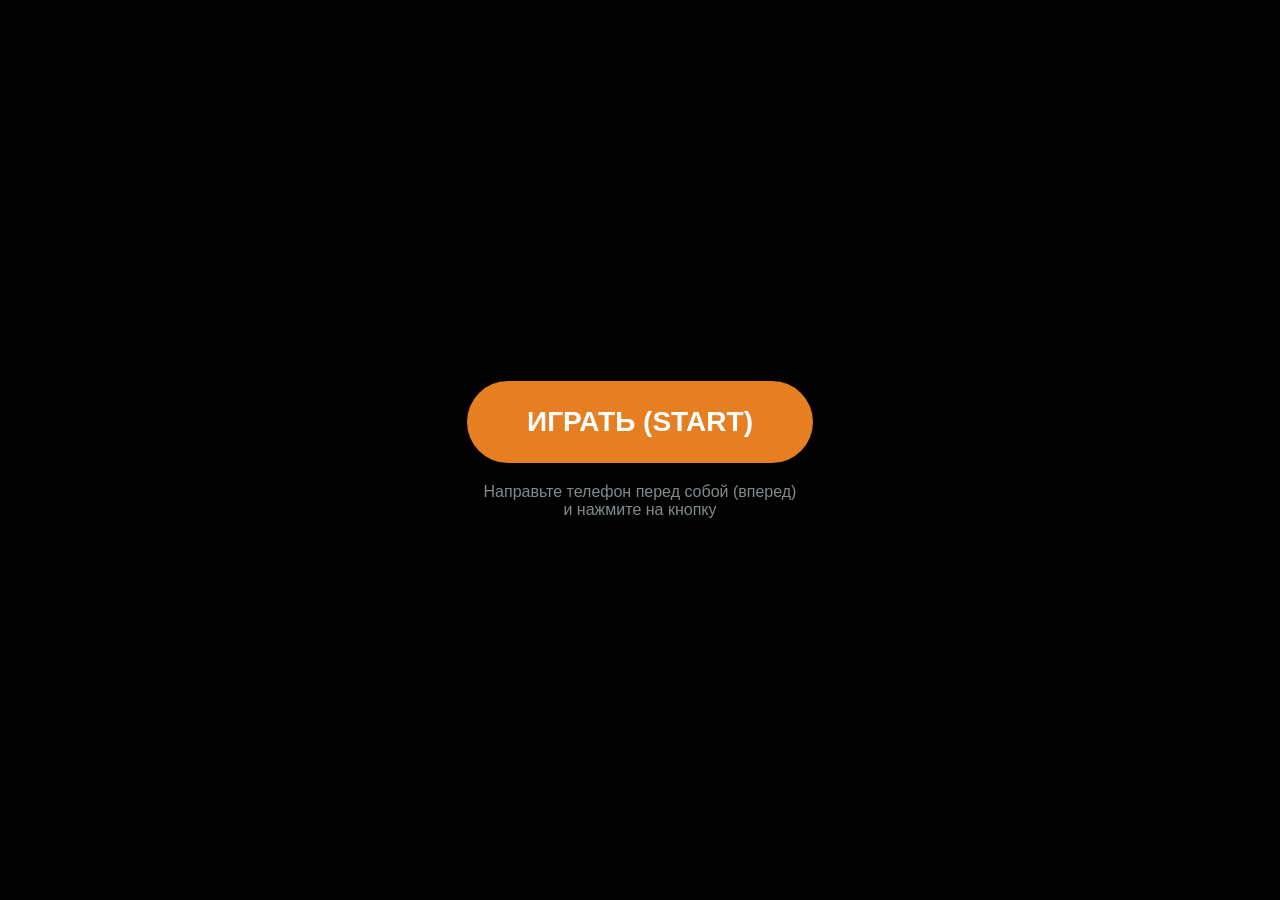
==== commit 475842dc: "Update index.html" ====
--- a/index.html
+++ b/index.html
@@ -3,27 +3,28 @@
 <head>
     <meta charset="UTF-8">
     <meta name="viewport" content="width=device-width, initial-scale=1.0, user-scalable=no">
-    <title>VR Pro Shooter</title>
+    <title>VR Final Fix</title>
     <style>
         body { margin: 0; overflow: hidden; background: #000; color: #fff; font-family: sans-serif; }
         canvas { display: block; }
         #overlay {
             position: fixed; top: 0; left: 0; width: 100%; height: 100%;
-            background: rgba(0,0,0,0.8); display: flex; flex-direction: column;
+            background: rgba(0,0,0,0.9); display: flex; flex-direction: column;
             align-items: center; justify-content: center; z-index: 100;
         }
-        #startButton {
-            padding: 20px 50px; font-size: 25px; cursor: pointer;
-            background: #27ae60; color: white; border: none; border-radius: 10px;
+        #startBtn {
+            padding: 25px 60px; font-size: 28px; cursor: pointer;
+            background: #e67e22; color: white; border: none; border-radius: 50px;
+            text-transform: uppercase; font-weight: bold;
         }
-        .desc { margin-top: 15px; color: #aaa; text-align: center; }
+        .msg { margin-top: 20px; color: #7f8c8d; text-align: center; font-size: 16px; }
     </style>
 </head>
 <body>
 
 <div id="overlay">
-    <button id="startButton">START GAME</button>
-    <div class="desc">Держите телефон вертикально перед глазами<br>и нажмите кнопку для калибровки</div>
+    <button id="startBtn">ИГРАТЬ (START)</button>
+    <div class="msg">Направьте телефон перед собой (вперед)<br>и нажмите на кнопку</div>
 </div>
 <canvas id="gameCanvas"></canvas>
 
@@ -35,26 +36,21 @@
     let score = 0;
     let ammo = 30;
     let gyro = { x: 0, y: 0 };
-    let baseBeta = null; // Точка отсчета для рук
-    let lastShotTime = 0;
+    let offset = { b: 0, g: 0 }; // Смещение калибровки
+    let lastShot = 0;
 
-    // Ресурсы
-    const ASSETS = {
-        bg: new Image(),
-        shot: new Audio("ak74_shot.mp3")
-    };
-    ASSETS.bg.src = "iceland.jpg"; // Если не сработает, попробуй 3_iceland.jpg
+    const bg = new Image();
+    bg.src = "iceland.jpg"; // Убедись, что файл Iceland.jpg или iceland.jpg есть в GitHub!
 
-    // Мишени
     let targets = [];
-    function createTargets() {
-        for(let i=0; i<5; i++) {
+    function initTargets() {
+        targets = [];
+        for(let i=0; i<6; i++) {
             targets.push({
-                x: (Math.random()-0.5)*500,
-                y: (Math.random()-0.5)*300,
-                vx: (Math.random()-0.5)*3,
-                vy: (Math.random()-0.5)*3,
-                size: 25,
+                x: (Math.random()-0.5)*600,
+                y: (Math.random()-0.5)*400,
+                vx: (Math.random()-0.5)*4,
+                vy: (Math.random()-0.5)*4,
                 active: true
             });
         }
@@ -67,53 +63,57 @@
     window.addEventListener('resize', resize);
     resize();
 
-    // Выстрел
     function fire() {
         const now = Date.now();
-        if (!isRunning || ammo <= 0 || (now - lastShotTime) < 200) return;
-        lastShotTime = now;
+        if (!isRunning || ammo <= 0 || (now - lastShot) < 250) return;
+        lastShot = now;
         ammo--;
-        ASSETS.shot.currentTime = 0;
-        ASSETS.shot.play().catch(()=>{});
+        // Звук (опционально, если есть файл)
+        new Audio("ak74_shot.mp3").play().catch(()=>{});
 
-        // Проверка попадания
         targets.forEach(t => {
             if (!t.active) return;
             let dx = t.x - gyro.x;
             let dy = t.y - gyro.y;
-            if (Math.sqrt(dx*dx + dy*dy) < t.size + 10) {
+            if (Math.sqrt(dx*dx + dy*dy) < 35) {
                 t.active = false;
                 score += 10;
-                setTimeout(() => { t.active = true; t.x = (Math.random()-0.5)*500; }, 2000);
+                setTimeout(() => { t.active = true; t.x = (Math.random()-0.5)*600; }, 1500);
             }
         });
     }
 
     window.addEventListener('pointerdown', (e) => {
-        if (isRunning && e.target.id !== 'startButton') fire();
+        if (isRunning && e.target.id !== 'startBtn') fire();
     });
 
-    // Старт и Калибровка
-    document.getElementById("startButton").onclick = async () => {
+    document.getElementById("startBtn").onclick = async () => {
         if (window.DeviceOrientationEvent?.requestPermission) {
             await DeviceOrientationEvent.requestPermission();
         }
         document.getElementById("overlay").style.display = "none";
-        createTargets();
+        initTargets();
         isRunning = true;
 
         window.addEventListener('deviceorientation', (e) => {
-            // САМОЕ ВАЖНОЕ: запоминаем угол, когда нажали кнопку
-            if (baseBeta === null) baseBeta = e.beta;
+            if (offset.b === 0 && offset.g === 0) {
+                offset.b = e.beta;
+                offset.g = e.gamma;
+            }
             
-            let deltaBeta = e.beta - baseBeta; // Смещение относительно рук
+            // Расчет с учетом калибровки
+            let b = e.beta - offset.b;
+            let g = e.gamma - offset.g;
+
+            // Чувствительность
+            const sens = 15;
 
             if (window.innerWidth > window.innerHeight) {
-                gyro.x = deltaBeta * 15;
-                gyro.y = -e.gamma * 15;
+                gyro.x = b * sens;
+                gyro.y = -g * sens;
             } else {
-                gyro.x = e.gamma * 15;
-                gyro.y = deltaBeta * 15;
+                gyro.x = g * sens;
+                gyro.y = b * sens;
             }
         });
         animate();
@@ -121,45 +121,52 @@
 
     function animate() {
         if (!isRunning) return;
-        ctx.fillStyle = "black";
+        ctx.fillStyle = "#000";
         ctx.fillRect(0, 0, canvas.width, canvas.height);
 
-        const scale = 0.6; // Масштаб картинки (60%)
+        const scale = 0.8; // Размер картинки
         const dw = canvas.width * scale;
-        const dh = (ASSETS.bg.height / ASSETS.bg.width) * dw || 400;
+        const dh = (bg.height / bg.width) * dw || 500;
         const half = canvas.width / 2;
 
-        [0, half].forEach(offset => {
+        [0, half].forEach(viewOffset => {
             ctx.save();
-            ctx.beginPath(); ctx.rect(offset, 0, half, canvas.height); ctx.clip();
-            const cx = offset + half/2;
-            const cy = canvas.height/2;
+            ctx.beginPath(); ctx.rect(viewOffset, 0, half, canvas.height); ctx.clip();
+            
+            const cx = viewOffset + half / 2;
+            const cy = canvas.height / 2;
 
-            // Фон
-            if (ASSETS.bg.complete) {
-                ctx.drawImage(ASSETS.bg, (cx - dw/2) - gyro.x, (cy - dh/2) - gyro.y, dw, dh);
+            // 1. Фон
+            if (bg.complete) {
+                ctx.drawImage(bg, (cx - dw/2) - gyro.x, (cy - dh/2) - gyro.y, dw, dh);
+            } else {
+                ctx.strokeStyle = "red";
+                ctx.strokeRect((cx - dw/2) - gyro.x, (cy - dh/2) - gyro.y, dw, dh);
             }
 
-            // Мишени
+            // 2. Мишени
             targets.forEach(t => {
                 if (!t.active) return;
-                if (offset === 0) { t.x += t.vx; t.y += t.vy; if(Math.abs(t.x)>300) t.vx*=-1; if(Math.abs(t.y)>200) t.vy*=-1; }
-                
+                if (viewOffset === 0) { // Физика только 1 раз
+                    t.x += t.vx; t.y += t.vy;
+                    if (Math.abs(t.x) > 300) t.vx *= -1;
+                    if (Math.abs(t.y) > 250) t.vy *= -1;
+                }
                 ctx.fillStyle = "red";
-                ctx.beginPath(); ctx.arc(cx + t.x - gyro.x, cy + t.y - gyro.y, t.size, 0, 7); ctx.fill();
+                ctx.beginPath(); ctx.arc(cx + t.x - gyro.x, cy + t.y - gyro.y, 25, 0, 7); ctx.fill();
                 ctx.fillStyle = "white";
-                ctx.beginPath(); ctx.arc(cx + t.x - gyro.x, cy + t.y - gyro.y, 5, 0, 7); ctx.fill();
+                ctx.beginPath(); ctx.arc(cx + t.x - gyro.x, cy + t.y - gyro.y, 8, 0, 7); ctx.fill();
             });
 
-            // Прицел
-            ctx.strokeStyle = "lime"; ctx.lineWidth = 2;
-            ctx.strokeRect(cx - 15, cy - 15, 30, 30);
-            ctx.fillStyle = "lime"; ctx.beginPath(); ctx.arc(cx, cy, 3, 0, 7); ctx.fill();
+            // 3. Прицел (зафиксирован в центре глаза)
+            ctx.strokeStyle = "#0f0"; ctx.lineWidth = 3;
+            ctx.strokeRect(cx - 20, cy - 20, 40, 40);
+            ctx.fillStyle = "#0f0"; ctx.beginPath(); ctx.arc(cx, cy, 4, 0, 7); ctx.fill();
 
-            // Текст
-            ctx.fillStyle = "yellow"; ctx.font = "20px Arial";
-            ctx.fillText("AMMO: " + ammo, offset + 20, 40);
-            ctx.fillText("SCORE: " + score, offset + 20, 70);
+            // 4. Текст
+            ctx.fillStyle = "#fff"; ctx.font = "bold 22px Arial";
+            ctx.fillText("AMMO: " + ammo, viewOffset + 30, 50);
+            ctx.fillText("SCORE: " + score, viewOffset + 30, 85);
             ctx.restore();
         });
 
@@ -168,4 +175,3 @@
 </script>
 </body>
 </html>
-
